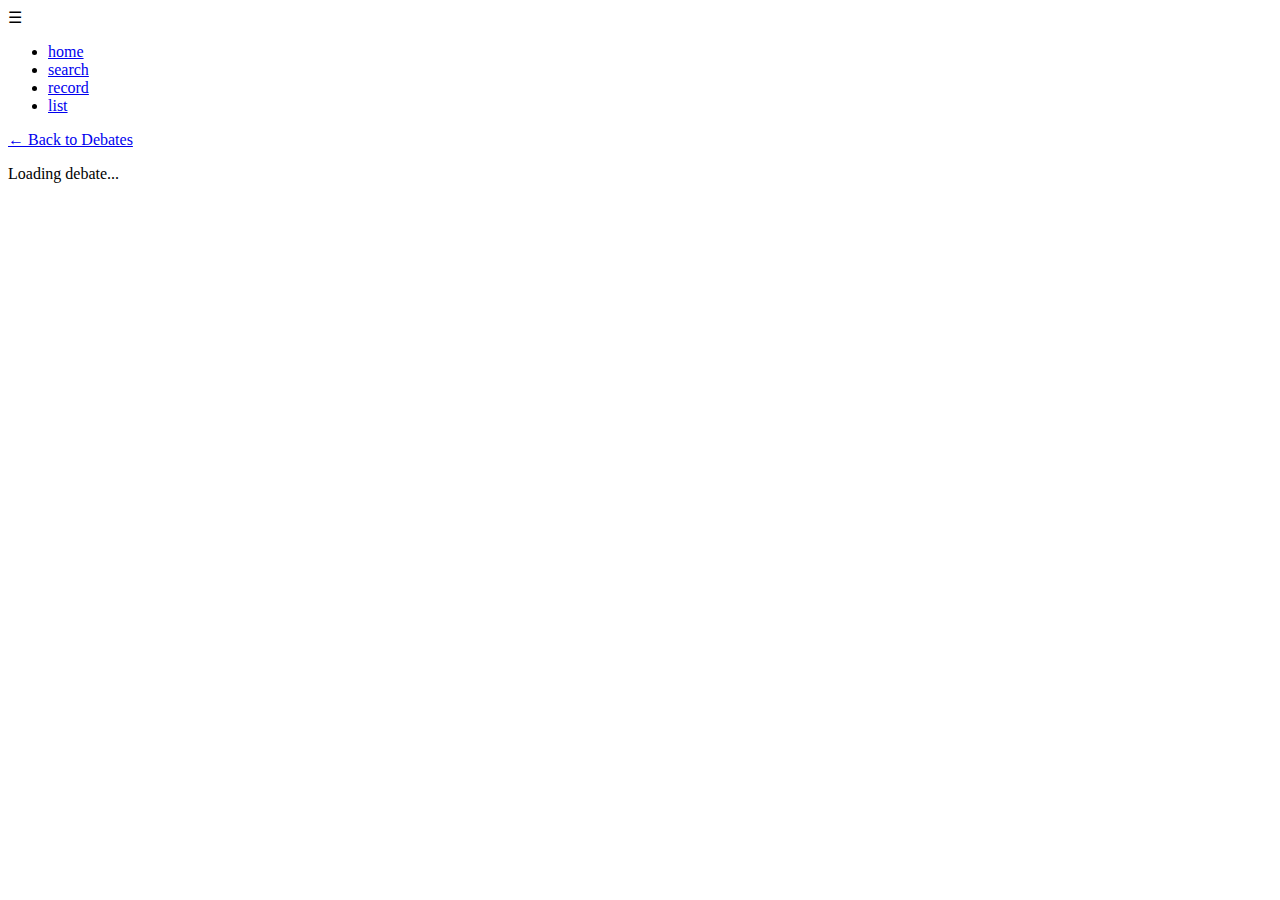
==== src/static/debate.html @ 429211a9 "🚀 Add images, search, debate features" ====
<!DOCTYPE html>
<html lang="en">
<head>
    <meta charset="UTF-8">
    <meta name="viewport" content="width=device-width, initial-scale=1.0">
    <title>Debate Details</title>
    <link rel="stylesheet" href="/static/css/common.css">
    <link rel="stylesheet" href="/static/css/debate.css">
</head>
<body>
    <div class="menu-btn" id="menu-btn">
        ☰
    </div>

    <nav class="menu" id="menu">
        <ul>
            <li><a href="/">home</a></li>
            <li><a href="/search">search</a></li>
            <li><a href="/record">record</a></li>
            <li><a href="list">list</a></li>
        </ul>
    </nav>

    <div class="content">
        <div class="back-link">
            <a href="/" id="back-button">← Back to Debates</a>
        </div>
        
        <div id="debate-container" class="loading">
            <div class="spinner"></div>
            <p>Loading debate...</p>
        </div>
        
        <div id="error-container" class="error-message" style="display: none;">
            <p>Failed to load debate details.</p>
            <p id="error-message"></p>
            <p><a href="/">Back to all debates</a></p>
        </div>
        
        <template id="debate-template">
            <div class="debate-header">
                <h1 id="debate-title">Debate Title</h1>
                <div class="debate-meta">
                    <span class="debate-id">ID: <span id="debate-id"></span></span>
                    <span class="debate-date">Date: <span id="debate-date"></span></span>
                    <span class="debate-score" id="score-badge-container"></span>
                </div>
            </div>
            
            <div class="debate-content">
                <div class="debate-image-container">
                    <img id="debate-image" src="" alt="Debate image">
                </div>
                
                <div class="debate-text">
                    <h2>Summary</h2>
                    <div id="debate-summary" class="summary-text"></div>
                    
                    <h2>Detected Text (OCR)</h2>
                    <div id="debate-ocr" class="ocr-text"></div>
                </div>
            </div>
            
            <div class="debate-actions">
                <button id="edit-debate" class="action-button">Edit</button>
                <button id="delete-debate" class="action-button danger">Delete</button>
            </div>
        </template>
    </div>
    
    <script src="/static/js/script.js"></script>
    <script src="/static/js/debate.js"></script>
</body>
</html>
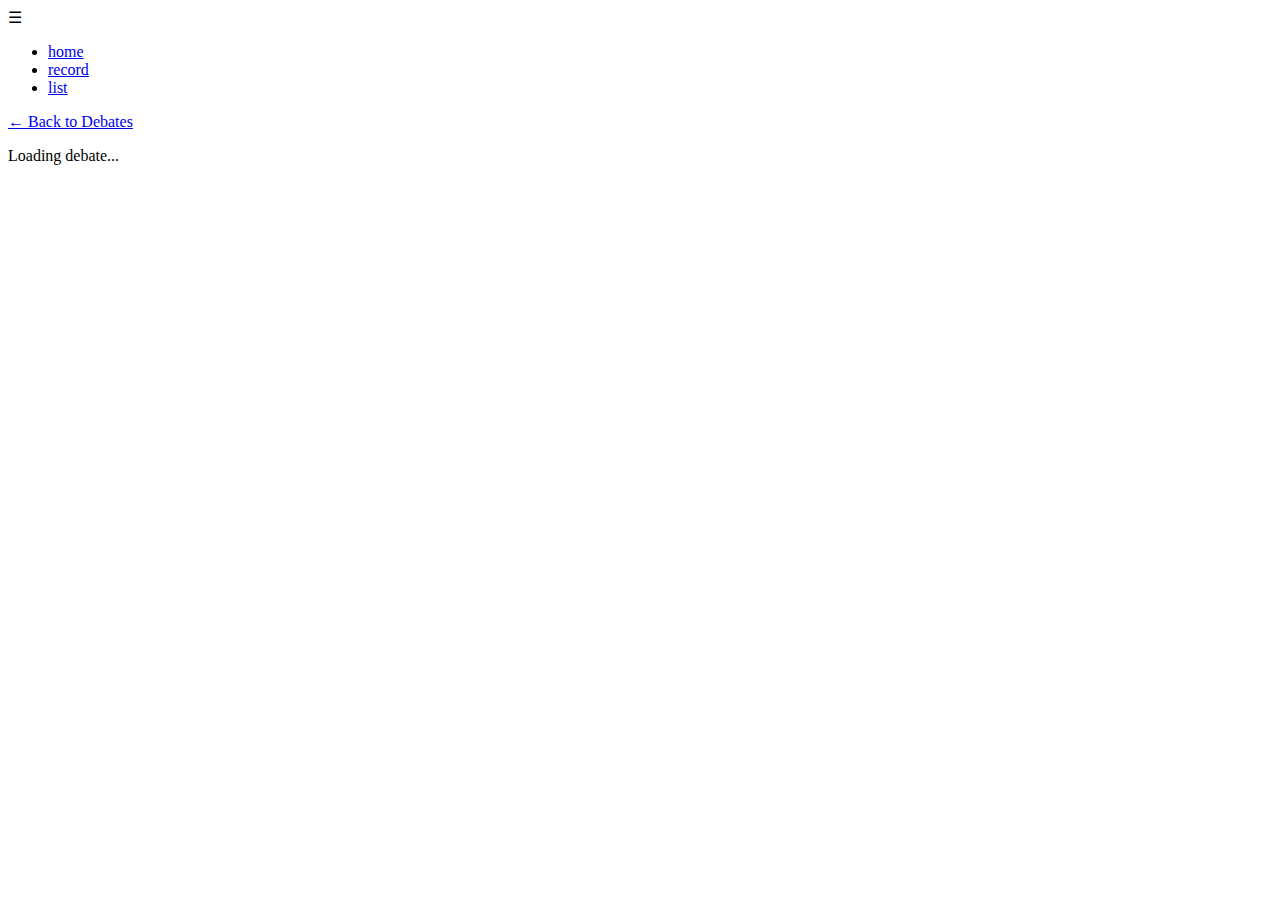
==== commit 0ab9681f: "delete search" ====
--- a/src/static/debate.html
+++ b/src/static/debate.html
@@ -15,7 +15,6 @@
     <nav class="menu" id="menu">
         <ul>
             <li><a href="/">home</a></li>
-            <li><a href="/search">search</a></li>
             <li><a href="/record">record</a></li>
             <li><a href="list">list</a></li>
         </ul>
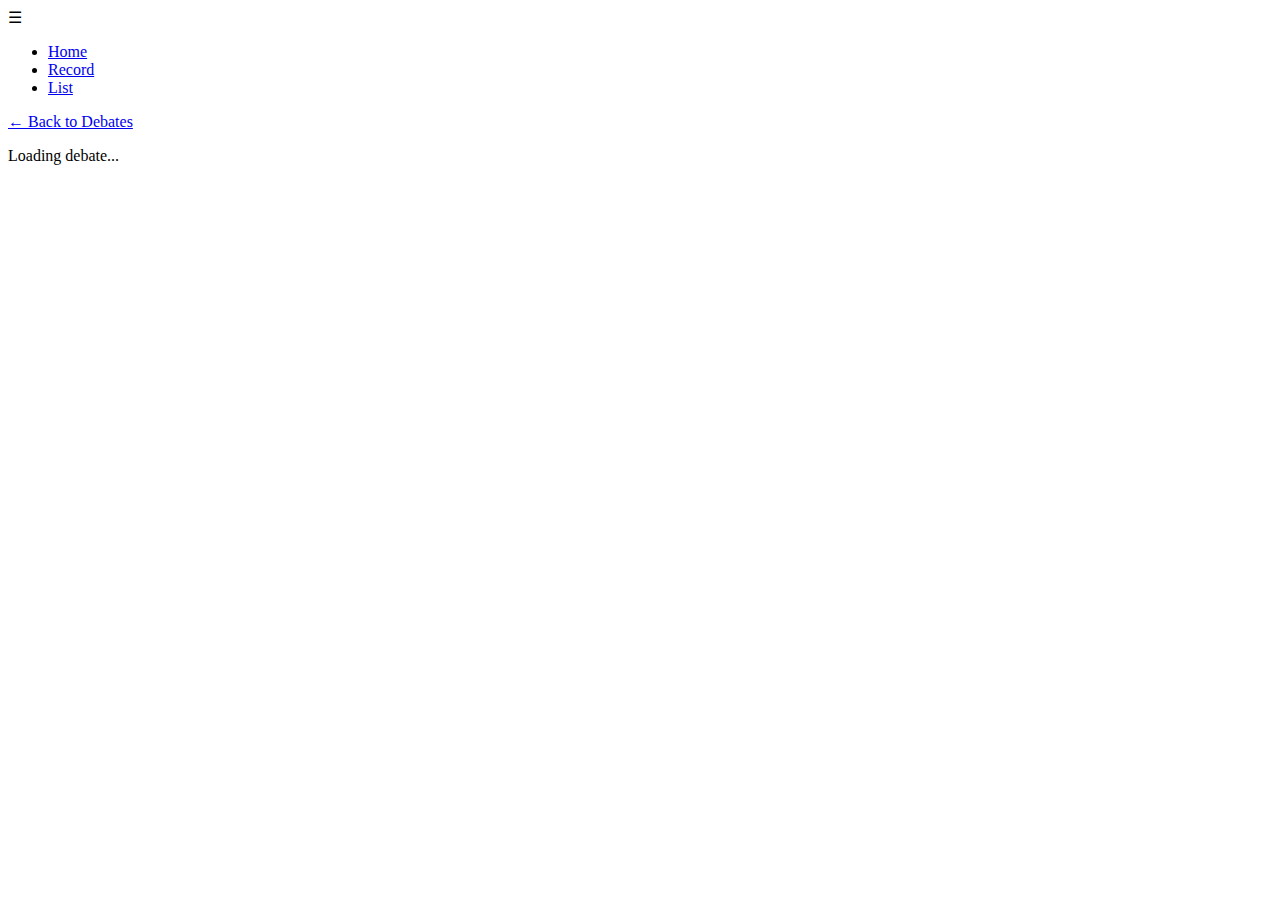
==== commit 9216f528: "menu" ====
--- a/src/static/debate.html
+++ b/src/static/debate.html
@@ -14,9 +14,9 @@
 
     <nav class="menu" id="menu">
         <ul>
-            <li><a href="/">home</a></li>
-            <li><a href="/record">record</a></li>
-            <li><a href="list">list</a></li>
+            <li><a href="/">Home</a></li>
+            <li><a href="/record">Record</a></li>
+            <li><a href="/list">List</a></li>
         </ul>
     </nav>
 
@@ -24,50 +24,64 @@
         <div class="back-link">
             <a href="/" id="back-button">← Back to Debates</a>
         </div>
-        
+
         <div id="debate-container" class="loading">
             <div class="spinner"></div>
             <p>Loading debate...</p>
         </div>
-        
+
         <div id="error-container" class="error-message" style="display: none;">
             <p>Failed to load debate details.</p>
             <p id="error-message"></p>
             <p><a href="/">Back to all debates</a></p>
         </div>
-        
+
+        <!-- テンプレート: ここに debate-details がクローンされる -->
         <template id="debate-template">
             <div class="debate-header">
+                <!-- タイトル表示用 -->
                 <h1 id="debate-title">Debate Title</h1>
+                <!-- タイトル編集用 -->
+                <input type="text" id="debate-title-input" style="display: none; width: 100%; font-size: 1.5rem;" />
+
                 <div class="debate-meta">
                     <span class="debate-id">ID: <span id="debate-id"></span></span>
                     <span class="debate-date">Date: <span id="debate-date"></span></span>
                     <span class="debate-score" id="score-badge-container"></span>
                 </div>
             </div>
-            
+
             <div class="debate-content">
                 <div class="debate-image-container">
                     <img id="debate-image" src="" alt="Debate image">
                 </div>
-                
-                <div class="debate-text">
-                    <h2>Summary</h2>
-                    <div id="debate-summary" class="summary-text"></div>
-                    
-                    <h2>Detected Text (OCR)</h2>
-                    <div id="debate-ocr" class="ocr-text"></div>
-                </div>
+
+                <!-- フォーム領域 (タイトルは上に) -->
+                <form id="debate-form" style="width: 100%;">
+                    <div class="debate-text">
+                        <h2>Summary</h2>
+                        <!-- サマリー表示用 -->
+                        <div id="debate-summary" class="summary-text"></div>
+                        <!-- サマリー編集用 -->
+                        <textarea id="debate-summary-input" class="summary-text"
+                            style="display: none; width: 100%; height: 120px;"></textarea>
+
+                        <h2>Detected Text (OCR)</h2>
+                        <!-- OCRは編集不可: 表示のみ -->
+                        <div id="debate-ocr" class="ocr-text"></div>
+                    </div>
+                </form>
             </div>
-            
+
             <div class="debate-actions">
                 <button id="edit-debate" class="action-button">Edit</button>
+                <button id="save-debate" class="action-button" style="display: none;">Save</button>
                 <button id="delete-debate" class="action-button danger">Delete</button>
             </div>
         </template>
     </div>
-    
+
     <script src="/static/js/script.js"></script>
     <script src="/static/js/debate.js"></script>
 </body>
-</html>
+</html>